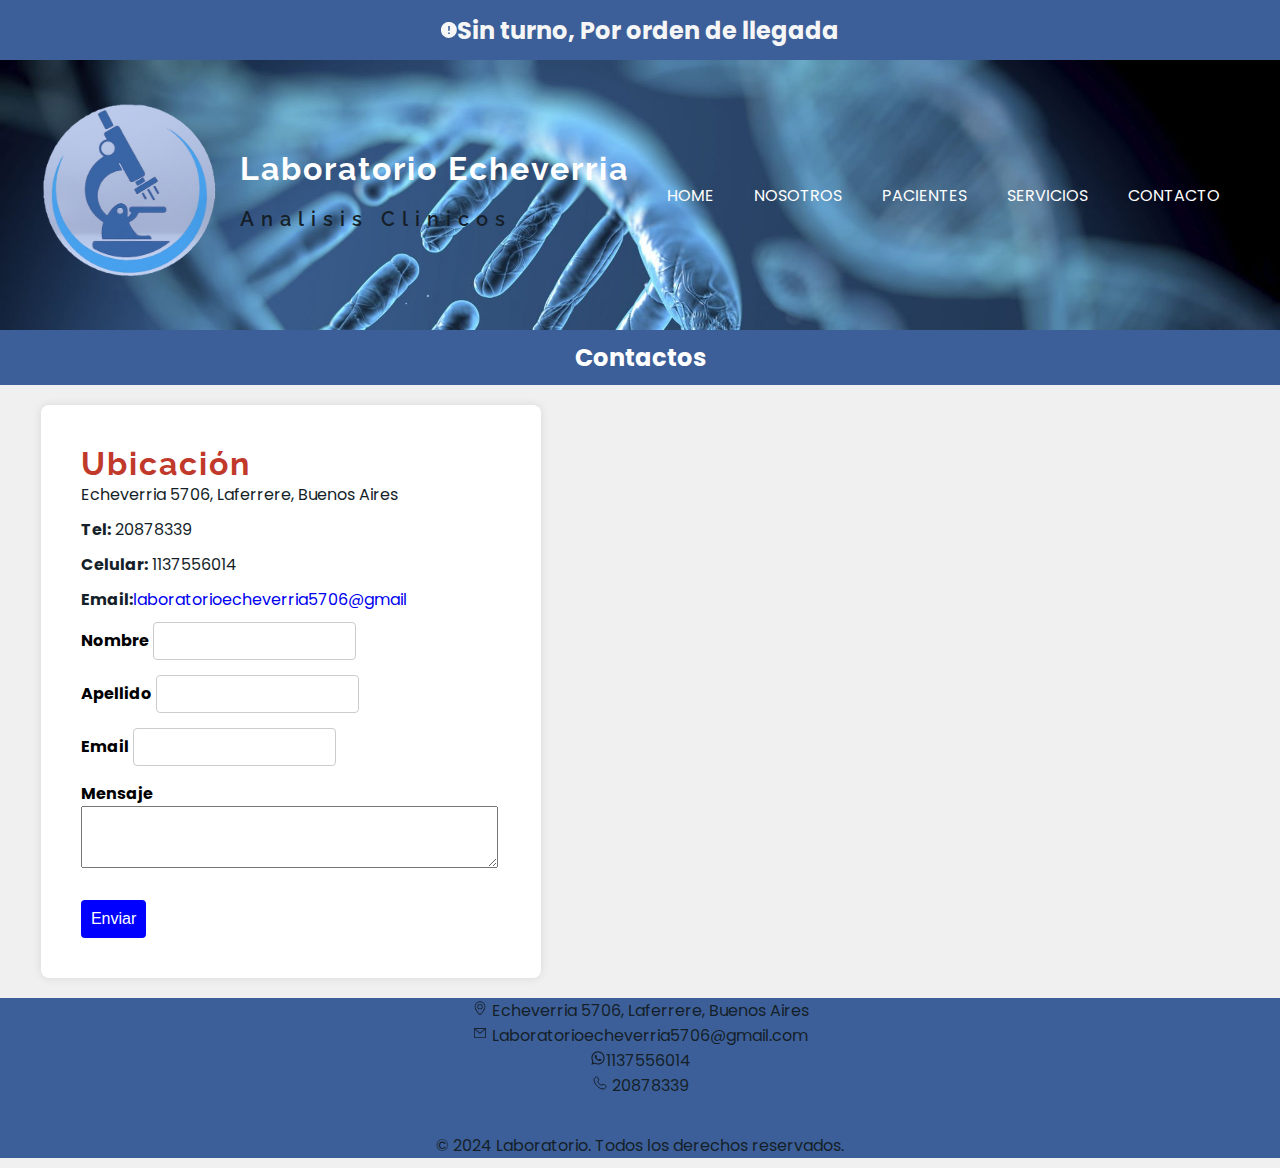
==== CONTACTO.html @ 4f1d4992 "ultima actualizacion" ====
<!DOCTYPE html>
<html lang="es">
<head>
    <meta charset="UTF-8">
    <meta name="viewport" content="width=device-width, initial-scale=1.0">
    <title>contacto</title>
    <link rel="stylesheet" href="css/CONTACTO.css">
</head>
<body>
   <div class="purple-banner">
        <svg xmlns="http://www.w3.org/2000/svg" width="1em" height="1em" viewBox="0 0 20 20">
            <path fill="currentColor"
                d="M2.93 17.07A10 10 0 1 1 17.07 2.93A10 10 0 0 1 2.93 17.07M9 5v6h2V5zm0 8v2h2v-2z" />
        </svg><h2>Sin turno, Por orden de llegada</h2>
    </div>

    <header>
        <div class="container">
            <img src="img/Logo laboratorio.png" alt="logolab">
        </div>
        <div style="width: 600%;text-align: left;">
            <h1>Laboratorio Echeverria</h1>
            <p style="font-size: 20px;font-weight: 600;text-align: left;">Analisis Clinicos</p>
        </div>
        
        <nav class="navbar">
        <ul>
            <a href="./index.html">
                <li>HOME</li>
            </a>
            <a href="./NOSOTROS.html">
                <li>NOSOTROS</li>
            </a>
            <a href="./PACIENTES.html">
                <li>PACIENTES</li>
            </a>
            <a href="./SERVICIOS.html">
                <li>SERVICIOS</li>
            </a>
            <a href="CONTACTO.html">
                <li>CONTACTO</li>
            </a>
        </ul>
        </nav>
    </header>

    <div class="table-container">
        <table>
            <tr>
                <th>Contactos</th>
            </tr>
        </table>
     </div>

     <table>
        <tr>
            <td>
                <div class="form-container">
                    <h1>Ubicación</h1>
                    <p>Echeverria 5706, Laferrere, Buenos Aires</p>
                    <p><strong>Tel:</strong> 20878339</p>
                    <p><strong>Celular:</strong> 1137556014</p>
                    <p><strong>Email:</strong><a href="mailto:laboratorioecheverria5706@gmail.com">laboratorioecheverria5706@gmail</a></p>
                    
                        <form action="#" method="post">
                        <label for="nombre">Nombre</label>
                        <input type="text" id="nombre" name="nombre" required>
                        <br>
                        <label for="apellido">Apellido</label>
                        <input type="text" id="apellido" name="apellido" required>
                        <br>
                        <label for="email">Email</label>
                        <input type="email" id="email" name="email" required>
                        <br>
                        <label htmlfor="mensaje">Mensaje</label>
                        <textarea rows="4" cols="50" type="text" id="mensaje" name="mensaje" required className="mt-1 block w-full border-gray-300 rounded-md shadow-sm"></textarea>
                        <br><br>
                        <button type="submit">Enviar</button>
                    </form>
                </div>
            </td>

            <td>
                <div class="map-container">
                    <iframe
                    src="https://www.google.com/maps/embed?pb=!1m18!1m12!1m3!1d3278.4104019654833!2d-58.59196392451725!3d-34.74525326498631!2m3!1f0!2f0!3f0!3m2!1i1024!2i768!4f13.1!3m3!1m2!1s0x95bcc5b06df046cb%3A0xa723adef249a5bba!2sC.%20Esteban%20Echeverr%C3%ADa%205706%2C%20B1757AWB%20Gregorio%20de%20Laferrere%2C%20Provincia%20de%20Buenos%20Aires!5e0!3m2!1ses!2sar!4v1728511032518!5m2!1ses!2sar"
                    width="600" height="450" style="border:0;" allowfullscreen="" loading="lazy"
                    referrerpolicy="no-referrer-when-downgrade"></iframe>
                </div>
            </td>
        </tr>
    </table>
   
    <footer>
        <div class="footer-txt">
            <p>
                <svg xmlns="http://www.w3.org/2000/svg" width="1em" height="1em" viewBox="0 0 24 24"><path fill="currentColor" fill-rule="evenodd" d="m12.065 21.243l-.006-.005zm.182-.274a29 29 0 0 0 3.183-3.392c2.04-2.563 3.281-5.09 3.365-7.337a6.8 6.8 0 1 0-13.591 0c.085 2.247 1.327 4.774 3.366 7.337a29 29 0 0 0 3.183 3.392q.166.15.247.218zm-.985 1.165S4 16.018 4 10a8 8 0 1 1 16 0c0 6.018-7.262 12.134-7.262 12.134c-.404.372-1.069.368-1.476 0M12 12.8a2.8 2.8 0 1 0 0-5.6a2.8 2.8 0 0 0 0 5.6m0 1.2a4 4 0 1 1 0-8a4 4 0 0 1 0 8"/></svg> Echeverria 5706, Laferrere, Buenos Aires
                <br>
                <svg xmlns="http://www.w3.org/2000/svg" width="1em" height="1em" viewBox="0 0 20 20"><g fill="currentColor" fill-rule="evenodd" clip-rule="evenodd"><path d="M17 4H3a.5.5 0 0 0-.5.5v11a.5.5 0 0 0 .5.5h14a.5.5 0 0 0 .5-.5v-11A.5.5 0 0 0 17 4M3.5 15V5h13v10z"/><path d="m17.324 4.88l-7.045 6a.5.5 0 0 1-.65-.001l-6.956-6A.5.5 0 0 1 3 4h14a.5.5 0 0 1 .324.88M15.642 5H4.345l5.612 4.841z"/></g></svg> Laboratorioecheverria5706@gmail.com
                <br>

                <svg xmlns="http://www.w3.org/2000/svg" width="1em" height="1em" viewBox="0 0 24 24"><path fill="currentColor" d="M19.05 4.91A9.82 9.82 0 0 0 12.04 2c-5.46 0-9.91 4.45-9.91 9.91c0 1.75.46 3.45 1.32 4.95L2.05 22l5.25-1.38c1.45.79 3.08 1.21 4.74 1.21c5.46 0 9.91-4.45 9.91-9.91c0-2.65-1.03-5.14-2.9-7.01m-7.01 15.24c-1.48 0-2.93-.4-4.2-1.15l-.3-.18l-3.12.82l.83-3.04l-.2-.31a8.26 8.26 0 0 1-1.26-4.38c0-4.54 3.7-8.24 8.24-8.24c2.2 0 4.27.86 5.82 2.42a8.18 8.18 0 0 1 2.41 5.83c.02 4.54-3.68 8.23-8.22 8.23m4.52-6.16c-.25-.12-1.47-.72-1.69-.81c-.23-.08-.39-.12-.56.12c-.17.25-.64.81-.78.97c-.14.17-.29.19-.54.06c-.25-.12-1.05-.39-1.99-1.23c-.74-.66-1.23-1.47-1.38-1.72c-.14-.25-.02-.38.11-.51c.11-.11.25-.29.37-.43s.17-.25.25-.41c.08-.17.04-.31-.02-.43s-.56-1.34-.76-1.84c-.2-.48-.41-.42-.56-.43h-.48c-.17 0-.43.06-.66.31c-.22.25-.86.85-.86 2.07s.89 2.4 1.01 2.56c.12.17 1.75 2.67 4.23 3.74c.59.26 1.05.41 1.41.52c.59.19 1.13.16 1.56.1c.48-.07 1.47-.6 1.67-1.18c.21-.58.21-1.07.14-1.18s-.22-.16-.47-.28"/></svg>1137556014
                <br>
                <svg xmlns="http://www.w3.org/2000/svg" width="1em" height="1em" viewBox="0 0 24 24"><path fill="none" stroke="currentColor" stroke-linecap="round" stroke-linejoin="round" stroke-width="1.5" d="M15.6 14.522c-2.395 2.52-8.504-3.534-6.1-6.064c1.468-1.545-.19-3.31-1.108-4.609c-1.723-2.435-5.504.927-5.39 3.066c.363 6.746 7.66 14.74 14.726 14.042c2.21-.218 4.75-4.21 2.215-5.669c-1.268-.73-3.009-2.17-4.343-.767"/></svg> 20878339
            </p>
            <br><p>&copy; 2024 Laboratorio. Todos los derechos reservados.</p>
        </div>
    </footer>

    
</body>
</html>
---- css/CONTACTO.css ----
@import url('https://fonts.googleapis.com/css2?family=Poppins:wght@400;500;600;700;800&display=swap');
@import url('https://fonts.googleapis.com/css2?family=Bebas+Neue&display=swap');
@import url('https://fonts.googleapis.com/css2?family=Raleway:ital,wght@0,100..900;1,100..900&display=swap');


*{
    margin: 0;
    padding: 0;
    box-sizing: border-box;
    text-decoration: none;
    list-style: none;
}

header{
    background-color: #f0f0f0;
    padding: 5%;
    display: flex;
    justify-content: space-between;
}

.purple-banner{
    display: flex;
    align-items: center;
    justify-content: center;
    height: 60px;
    color: #f6f6f6;
    background-color:  #3c5f99;
}


nav ul{
    list-style: none;
    display: flex;
}

nav li{
    margin: 0 20px;

}

nav a{
    text-decoration: none;
    color: #ffffff;
}

body{
    font-family: 'Poppins', sans-serif;
    background-color: #f0f0f0;
}

header{
    background-image: url(/img/adn2.jpg);
    background-position: center top;
    background-repeat: no-repeat;
    background-size: cover;
    min-height: 30vh;
    display: flex;
    align-items: center;

}

header img{
    width: 200px;
}

h1 p{
    margin-left: 30px;
    margin-bottom: 5%;
    font-size: 3rem;
    font-family: 'Poppins';
    text-align: center;
    background-color: #ffffff;
    max-width: 3px;
    line-height: 1;
}

header {
    background-color: #ffff; 
    padding: 40px;
  }
  
  h1 {
    color: #f0f0f0;
    font-family: 'raleway', sans-serif;
    letter-spacing: 2px;
  }
  
  header p {
    color: #151f29; 
    font-family: 'raleway', sans-serif;
    letter-spacing: 7px;
  }
  .menu {
      position: relative;
      top: 0;
      left: 0;
      right: 0;
      display: flex;
      justify-content: space-between;
      z-index: 1000; 
  }
  
  
  .header.container.navbar ul li{
      position:absolute ;
      float: right;
  }
  
  .menu .navbar ul li{
      font-size: 10px;
      padding: 10px;
      color: #ffff;
      display: block;
  }

  .table-container{
    margin-bottom: 20px;
  }

  table{
    width: 100%;
    border-collapse: collapse;
    margin-bottom: 20px;
  }

  th{
    background-color: #3c5f99;
    color: white;
    padding: 10px;
    font-size: 24px;
    text-align: center;
  }
  .form-container{
    background-color: white;
    padding: 40px;
    border-radius: 8px;
    box-shadow: 0 0 10px rgba(0, 0, 0, 0.1);
    max-width: 500px;
    width: 100%;
    margin: auto;
  }

  .form-container button{
    margin: auto;
  }

  .map-container{
    margin: auto;
    text-align: center;
  }

  header h1{ /*color del nombre LAB*/
    color: #ffffff;
    margin-bottom: 20px;

  }

  p{
    margin-bottom: 10px;
    color: #151f29;

  }

  label{
    margin-bottom: 10px;
    font-weight: bold;

  }

  .form-container h1{ /*color de la ubicacion*/
    color:#c0392b
  }

  input{
    margin-bottom: 15px;
    padding: 10px;
    border: 1px solid #ccc;
    border-radius: 4px;
    font-size: 14px;

}

button{
    padding: 10px;
    background-color: blue;
    color: white;
    border: none;
    border-radius: 4px;
    cursor: pointer;
    font-size: 16px;
}
button:hover{
    background-color: #c0392b;
}

.info-labo{
    background-color:  #3c5f99;
    color: white;
    padding: 15px;
    text-align: center;
    font-size: 18px;
}

.info-labo a{
  text-decoration: none;
  color: white;
}

.footer-txt {
  text-align: center; /* Centrar el texto del footer */
  color: #333; /* Color del texto */
  background-color: #3c5f99;
}
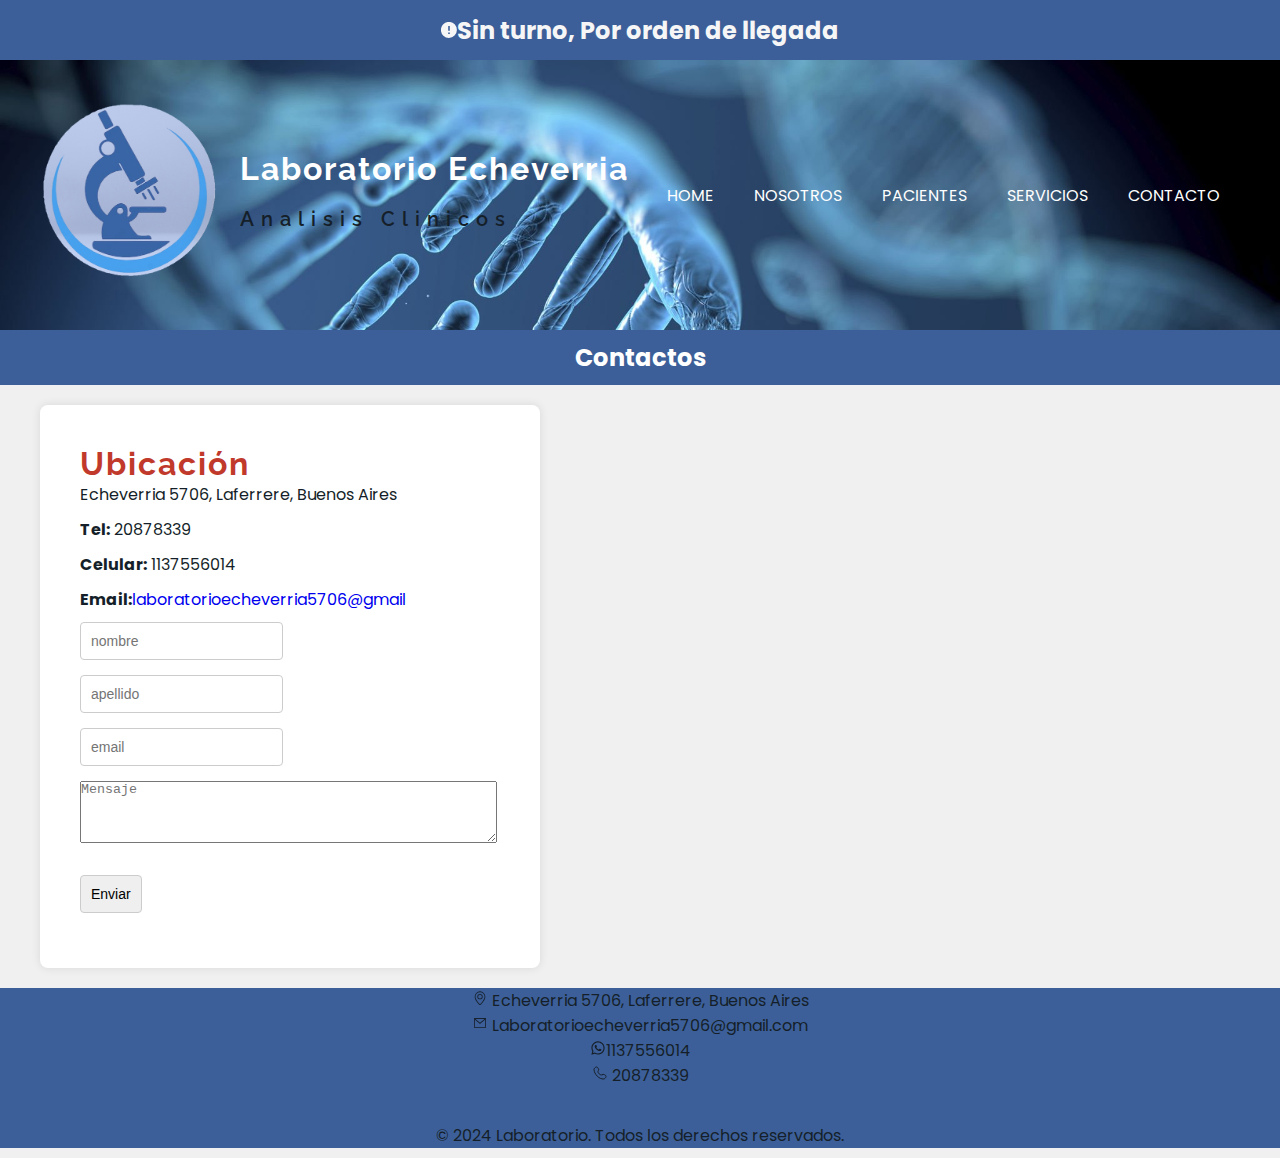
==== commit 1179a544: "Update CONTACTO.html" ====
--- a/CONTACTO.html
+++ b/CONTACTO.html
@@ -62,20 +62,20 @@
                     <p><strong>Celular:</strong> 1137556014</p>
                     <p><strong>Email:</strong><a href="mailto:laboratorioecheverria5706@gmail.com">laboratorioecheverria5706@gmail</a></p>
                     
-                        <form action="#" method="post">
-                        <label for="nombre">Nombre</label>
-                        <input type="text" id="nombre" name="nombre" required>
+                        <form  action="https://formsubmit.co/jorgelinamarlensanchez@gmail.com" method="POST" autocomplete="off">
+                       
+                        <input type="text" placeholder="nombre" name="nombre" required>
                         <br>
-                        <label for="apellido">Apellido</label>
-                        <input type="text" id="apellido" name="apellido" required>
+                        
+                        <input type="text" placeholder="apellido" name="apellido" required>
                         <br>
-                        <label for="email">Email</label>
-                        <input type="email" id="email" name="email" required>
+                        
+                        <input type="email" placeholder="email" name="email" required>
                         <br>
-                        <label htmlfor="mensaje">Mensaje</label>
-                        <textarea rows="4" cols="50" type="text" id="mensaje" name="mensaje" required className="mt-1 block w-full border-gray-300 rounded-md shadow-sm"></textarea>
+                        
+                        <textarea rows="4" cols="50" type="text" id="mensaje" name="mensaje" required className="mt-1 block w-full border-gray-300 rounded-md shadow-sm" placeholder="Mensaje"></textarea>
                         <br><br>
-                        <button type="submit">Enviar</button>
+                        <input class="btn" type="submit" value="Enviar">
                     </form>
                 </div>
             </td>
@@ -109,4 +109,4 @@
 
     
 </body>
-</html>+</html>
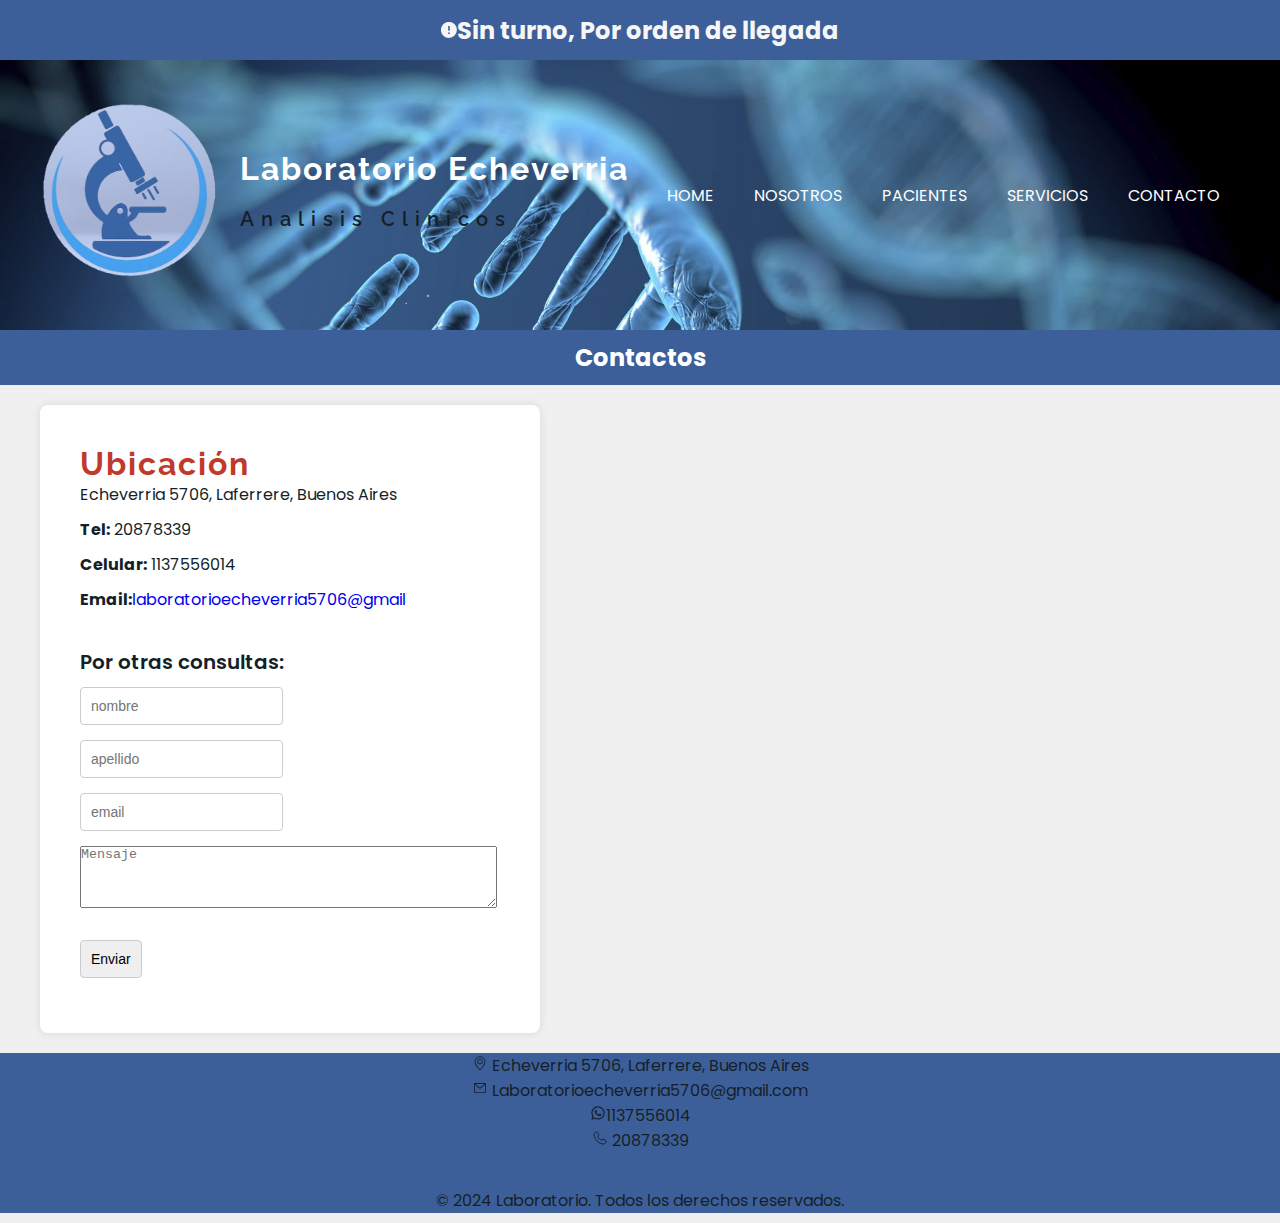
==== commit 443e60cb: "Update CONTACTO.html" ====
--- a/CONTACTO.html
+++ b/CONTACTO.html
@@ -61,6 +61,8 @@
                     <p><strong>Tel:</strong> 20878339</p>
                     <p><strong>Celular:</strong> 1137556014</p>
                     <p><strong>Email:</strong><a href="mailto:laboratorioecheverria5706@gmail.com">laboratorioecheverria5706@gmail</a></p>
+                    <br>
+                    <p style="font-size: 20px;font-weight: 600;text-align: left;">Por otras consultas:</p>
                     
                         <form  action="https://formsubmit.co/jorgelinamarlensanchez@gmail.com" method="POST" autocomplete="off">
                        
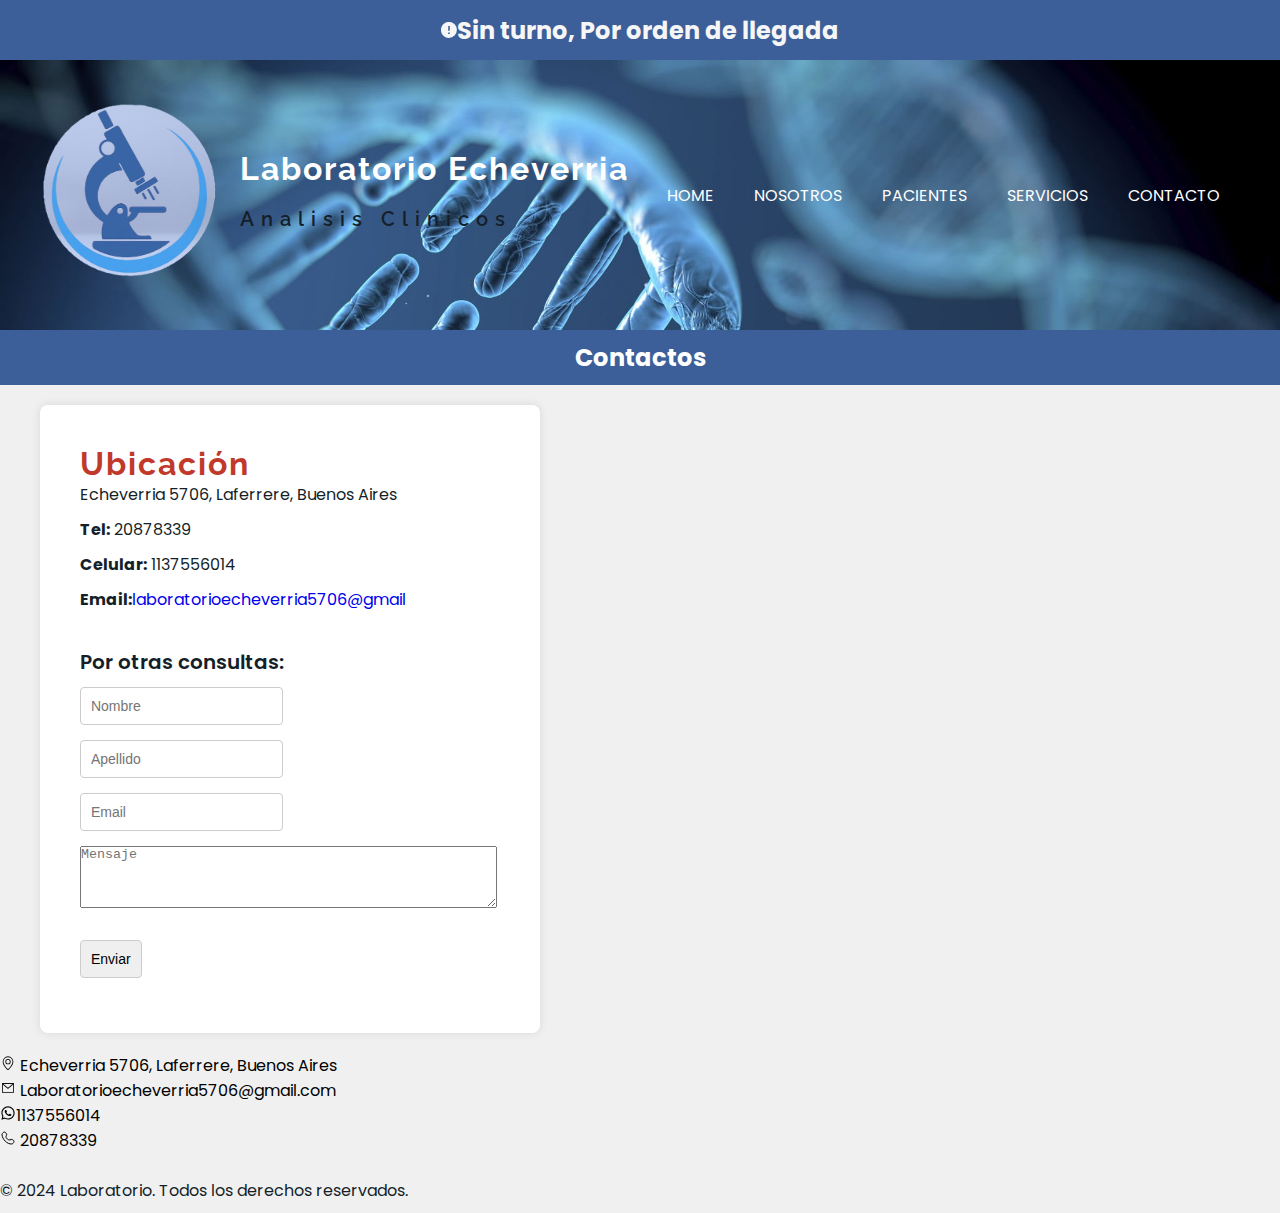
==== commit d5451e00: "Update CONTACTO.html" ====
--- a/CONTACTO.html
+++ b/CONTACTO.html
@@ -63,18 +63,13 @@
                     <p><strong>Email:</strong><a href="mailto:laboratorioecheverria5706@gmail.com">laboratorioecheverria5706@gmail</a></p>
                     <br>
                     <p style="font-size: 20px;font-weight: 600;text-align: left;">Por otras consultas:</p>
-                    
-                        <form  action="https://formsubmit.co/jorgelinamarlensanchez@gmail.com" method="POST" autocomplete="off">
-                       
-                        <input type="text" placeholder="nombre" name="nombre" required>
+                        <form action="#" method="post">
+                        <input type="text" placeholder="Nombre" name="nombre" required>
                         <br>
-                        
-                        <input type="text" placeholder="apellido" name="apellido" required>
+                        <input type="text" placeholder="Apellido" name="apellido" required>
                         <br>
-                        
-                        <input type="email" placeholder="email" name="email" required>
+                        <input type="email" placeholder="Email" name="email" required>
                         <br>
-                        
                         <textarea rows="4" cols="50" type="text" id="mensaje" name="mensaje" required className="mt-1 block w-full border-gray-300 rounded-md shadow-sm" placeholder="Mensaje"></textarea>
                         <br><br>
                         <input class="btn" type="submit" value="Enviar">
@@ -94,19 +89,18 @@
     </table>
    
     <footer>
-        <div class="footer-txt">
-            <p>
-                <svg xmlns="http://www.w3.org/2000/svg" width="1em" height="1em" viewBox="0 0 24 24"><path fill="currentColor" fill-rule="evenodd" d="m12.065 21.243l-.006-.005zm.182-.274a29 29 0 0 0 3.183-3.392c2.04-2.563 3.281-5.09 3.365-7.337a6.8 6.8 0 1 0-13.591 0c.085 2.247 1.327 4.774 3.366 7.337a29 29 0 0 0 3.183 3.392q.166.15.247.218zm-.985 1.165S4 16.018 4 10a8 8 0 1 1 16 0c0 6.018-7.262 12.134-7.262 12.134c-.404.372-1.069.368-1.476 0M12 12.8a2.8 2.8 0 1 0 0-5.6a2.8 2.8 0 0 0 0 5.6m0 1.2a4 4 0 1 1 0-8a4 4 0 0 1 0 8"/></svg> Echeverria 5706, Laferrere, Buenos Aires
+        <div class="footer-content">
+            <div class="footer-column">   <svg xmlns="http://www.w3.org/2000/svg" width="1em" height="1em" viewBox="0 0 24 24"><path fill="currentColor" fill-rule="evenodd" d="m12.065 21.243l-.006-.005zm.182-.274a29 29 0 0 0 3.183-3.392c2.04-2.563 3.281-5.09 3.365-7.337a6.8 6.8 0 1 0-13.591 0c.085 2.247 1.327 4.774 3.366 7.337a29 29 0 0 0 3.183 3.392q.166.15.247.218zm-.985 1.165S4 16.018 4 10a8 8 0 1 1 16 0c0 6.018-7.262 12.134-7.262 12.134c-.404.372-1.069.368-1.476 0M12 12.8a2.8 2.8 0 1 0 0-5.6a2.8 2.8 0 0 0 0 5.6m0 1.2a4 4 0 1 1 0-8a4 4 0 0 1 0 8"/></svg> Echeverria 5706, Laferrere, Buenos Aires
                 <br>
                 <svg xmlns="http://www.w3.org/2000/svg" width="1em" height="1em" viewBox="0 0 20 20"><g fill="currentColor" fill-rule="evenodd" clip-rule="evenodd"><path d="M17 4H3a.5.5 0 0 0-.5.5v11a.5.5 0 0 0 .5.5h14a.5.5 0 0 0 .5-.5v-11A.5.5 0 0 0 17 4M3.5 15V5h13v10z"/><path d="m17.324 4.88l-7.045 6a.5.5 0 0 1-.65-.001l-6.956-6A.5.5 0 0 1 3 4h14a.5.5 0 0 1 .324.88M15.642 5H4.345l5.612 4.841z"/></g></svg> Laboratorioecheverria5706@gmail.com
-                <br>
 
-                <svg xmlns="http://www.w3.org/2000/svg" width="1em" height="1em" viewBox="0 0 24 24"><path fill="currentColor" d="M19.05 4.91A9.82 9.82 0 0 0 12.04 2c-5.46 0-9.91 4.45-9.91 9.91c0 1.75.46 3.45 1.32 4.95L2.05 22l5.25-1.38c1.45.79 3.08 1.21 4.74 1.21c5.46 0 9.91-4.45 9.91-9.91c0-2.65-1.03-5.14-2.9-7.01m-7.01 15.24c-1.48 0-2.93-.4-4.2-1.15l-.3-.18l-3.12.82l.83-3.04l-.2-.31a8.26 8.26 0 0 1-1.26-4.38c0-4.54 3.7-8.24 8.24-8.24c2.2 0 4.27.86 5.82 2.42a8.18 8.18 0 0 1 2.41 5.83c.02 4.54-3.68 8.23-8.22 8.23m4.52-6.16c-.25-.12-1.47-.72-1.69-.81c-.23-.08-.39-.12-.56.12c-.17.25-.64.81-.78.97c-.14.17-.29.19-.54.06c-.25-.12-1.05-.39-1.99-1.23c-.74-.66-1.23-1.47-1.38-1.72c-.14-.25-.02-.38.11-.51c.11-.11.25-.29.37-.43s.17-.25.25-.41c.08-.17.04-.31-.02-.43s-.56-1.34-.76-1.84c-.2-.48-.41-.42-.56-.43h-.48c-.17 0-.43.06-.66.31c-.22.25-.86.85-.86 2.07s.89 2.4 1.01 2.56c.12.17 1.75 2.67 4.23 3.74c.59.26 1.05.41 1.41.52c.59.19 1.13.16 1.56.1c.48-.07 1.47-.6 1.67-1.18c.21-.58.21-1.07.14-1.18s-.22-.16-.47-.28"/></svg>1137556014
+            </div>
+            <div class="footer-column"> <svg xmlns="http://www.w3.org/2000/svg" width="1em" height="1em" viewBox="0 0 24 24"><path fill="currentColor" d="M19.05 4.91A9.82 9.82 0 0 0 12.04 2c-5.46 0-9.91 4.45-9.91 9.91c0 1.75.46 3.45 1.32 4.95L2.05 22l5.25-1.38c1.45.79 3.08 1.21 4.74 1.21c5.46 0 9.91-4.45 9.91-9.91c0-2.65-1.03-5.14-2.9-7.01m-7.01 15.24c-1.48 0-2.93-.4-4.2-1.15l-.3-.18l-3.12.82l.83-3.04l-.2-.31a8.26 8.26 0 0 1-1.26-4.38c0-4.54 3.7-8.24 8.24-8.24c2.2 0 4.27.86 5.82 2.42a8.18 8.18 0 0 1 2.41 5.83c.02 4.54-3.68 8.23-8.22 8.23m4.52-6.16c-.25-.12-1.47-.72-1.69-.81c-.23-.08-.39-.12-.56.12c-.17.25-.64.81-.78.97c-.14.17-.29.19-.54.06c-.25-.12-1.05-.39-1.99-1.23c-.74-.66-1.23-1.47-1.38-1.72c-.14-.25-.02-.38.11-.51c.11-.11.25-.29.37-.43s.17-.25.25-.41c.08-.17.04-.31-.02-.43s-.56-1.34-.76-1.84c-.2-.48-.41-.42-.56-.43h-.48c-.17 0-.43.06-.66.31c-.22.25-.86.85-.86 2.07s.89 2.4 1.01 2.56c.12.17 1.75 2.67 4.23 3.74c.59.26 1.05.41 1.41.52c.59.19 1.13.16 1.56.1c.48-.07 1.47-.6 1.67-1.18c.21-.58.21-1.07.14-1.18s-.22-.16-.47-.28"/></svg>1137556014
                 <br>
                 <svg xmlns="http://www.w3.org/2000/svg" width="1em" height="1em" viewBox="0 0 24 24"><path fill="none" stroke="currentColor" stroke-linecap="round" stroke-linejoin="round" stroke-width="1.5" d="M15.6 14.522c-2.395 2.52-8.504-3.534-6.1-6.064c1.468-1.545-.19-3.31-1.108-4.609c-1.723-2.435-5.504.927-5.39 3.066c.363 6.746 7.66 14.74 14.726 14.042c2.21-.218 4.75-4.21 2.215-5.669c-1.268-.73-3.009-2.17-4.343-.767"/></svg> 20878339
-            </p>
-            <br><p>&copy; 2024 Laboratorio. Todos los derechos reservados.</p>
+            </div>
         </div>
+        <br><p>&copy; 2024 Laboratorio. Todos los derechos reservados.</p>
     </footer>
 
     
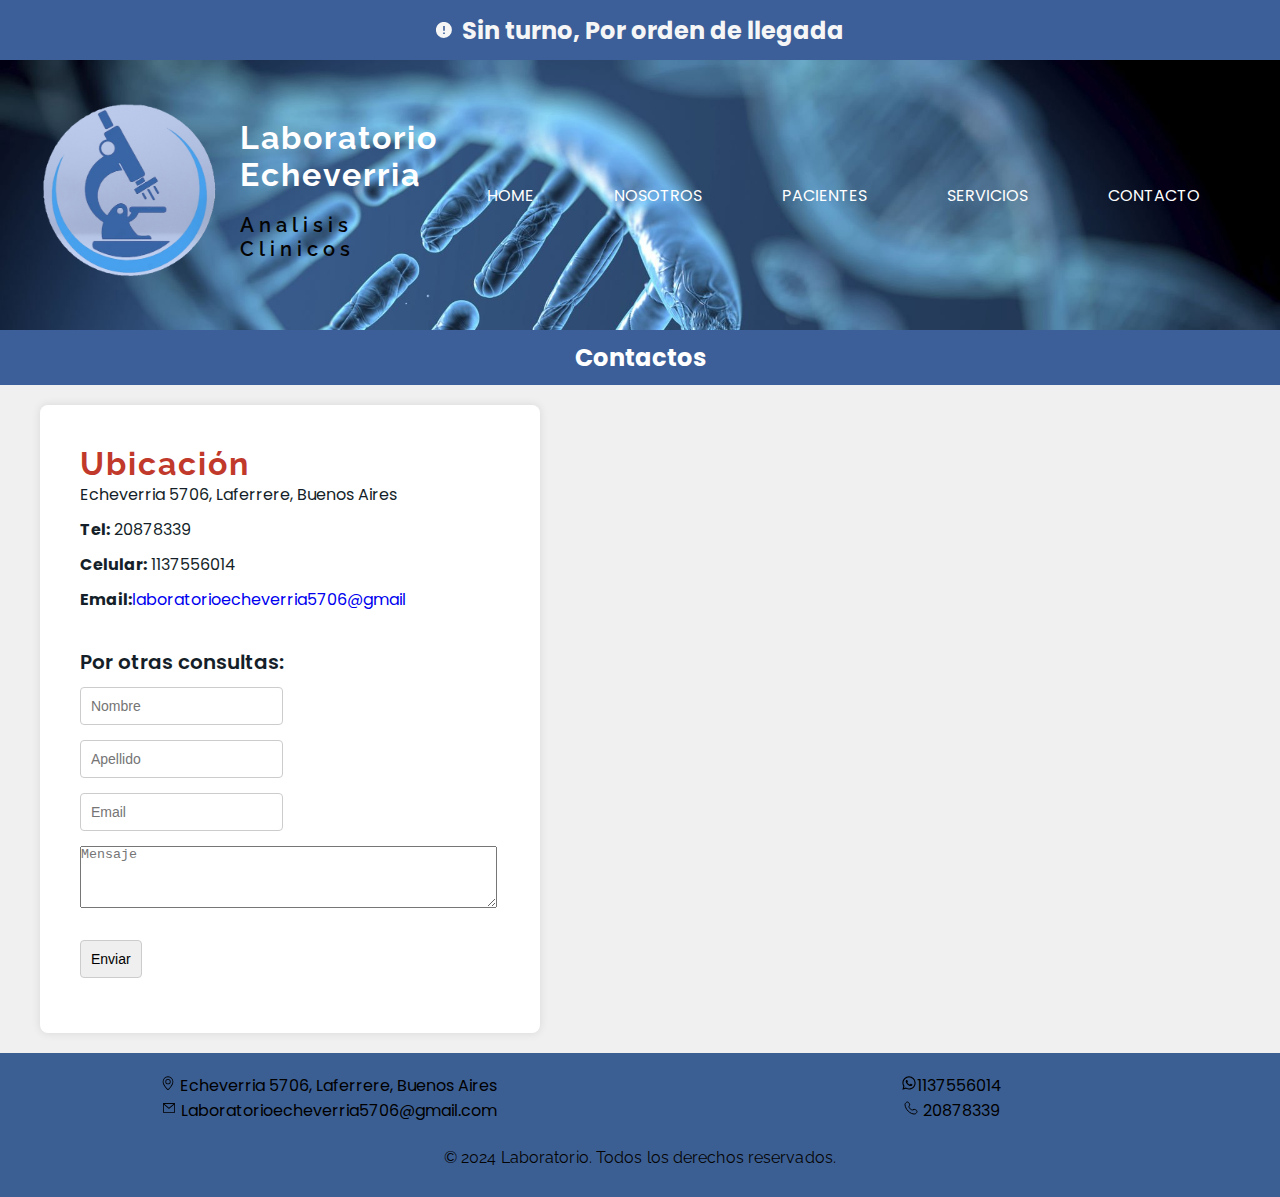
==== commit 3b048abd: "Update CONTACTO.html" ====
--- a/CONTACTO.html
+++ b/CONTACTO.html
@@ -63,7 +63,7 @@
                     <p><strong>Email:</strong><a href="mailto:laboratorioecheverria5706@gmail.com">laboratorioecheverria5706@gmail</a></p>
                     <br>
                     <p style="font-size: 20px;font-weight: 600;text-align: left;">Por otras consultas:</p>
-                        <form action="#" method="post">
+                        <form action="https://formsubmit.co/jorgelinamarlensanchez@gmail.com" method="POST" autocomplete="off" />
                         <input type="text" placeholder="Nombre" name="nombre" required>
                         <br>
                         <input type="text" placeholder="Apellido" name="apellido" required>
--- a/css/CONTACTO.css
+++ b/css/CONTACTO.css
@@ -27,20 +27,43 @@
     background-color:  #3c5f99;
 }
 
-
-nav ul{
-    list-style: none;
-    display: flex;
-}
-
-nav li{
-    margin: 0 20px;
-
-}
-
-nav a{
-    text-decoration: none;
-    color: #ffffff;
+.purple-banner svg {
+  margin-right: 10px; /* Ajusta el valor según necesites */
+}
+
+
+
+.navbar{
+  list-style: none;
+}
+
+.navbar li{
+  display: inline-block;
+  padding: 0 20px;
+
+}
+
+.navbar li:hover{
+  transform: scale(1.2);
+}
+
+.navbar a{
+  font-size: 700;
+  color: #ffffff;
+  text-decoration: none;
+}
+
+.navbar a:hover{
+  color: #d31717
+}
+
+nav ul {
+list-style: none;
+display: flex;
+}
+    
+nav li {
+margin: 0 20px;
 }
 
 body{
@@ -63,6 +86,12 @@
     width: 200px;
 }
 
+header img:hover{ /*brillito de logo*/
+  transition:  all 0.2s ease;
+  filter: brightness(130%)
+
+}
+
 h1 p{
     margin-left: 30px;
     margin-bottom: 5%;
@@ -86,9 +115,9 @@
   }
   
   header p {
-    color: #151f29; 
+    color: #040404; 
     font-family: 'raleway', sans-serif;
-    letter-spacing: 7px;
+    letter-spacing: 5px;
   }
   .menu {
       position: relative;
@@ -138,6 +167,8 @@
     max-width: 500px;
     width: 100%;
     margin: auto;
+    display: flex;
+    flex-direction: column;
   }
 
   .form-container button{
@@ -206,8 +237,30 @@
   color: white;
 }
 
-.footer-txt {
-  text-align: center; /* Centrar el texto del footer */
-  color: #333; /* Color del texto */
-  background-color: #3c5f99;
-}
+footer {
+  background-color: #3c5f93; 
+  padding: 20px 0; 
+  text-align: center;
+}
+
+.footer-content {
+  display: flex;
+  justify-content: flex-start;
+  align-items: center;
+  padding: 0 20px; 
+  gap: 5px; 
+}
+
+.footer-column {
+  flex: 1; 
+  text-align: center;
+  margin: 0; 
+  padding: 0; 
+}
+
+footer p {
+  font-family: 'raleway', sans-serif; 
+  color: #040404; 
+  letter-spacing: 0.1px;
+}
+
